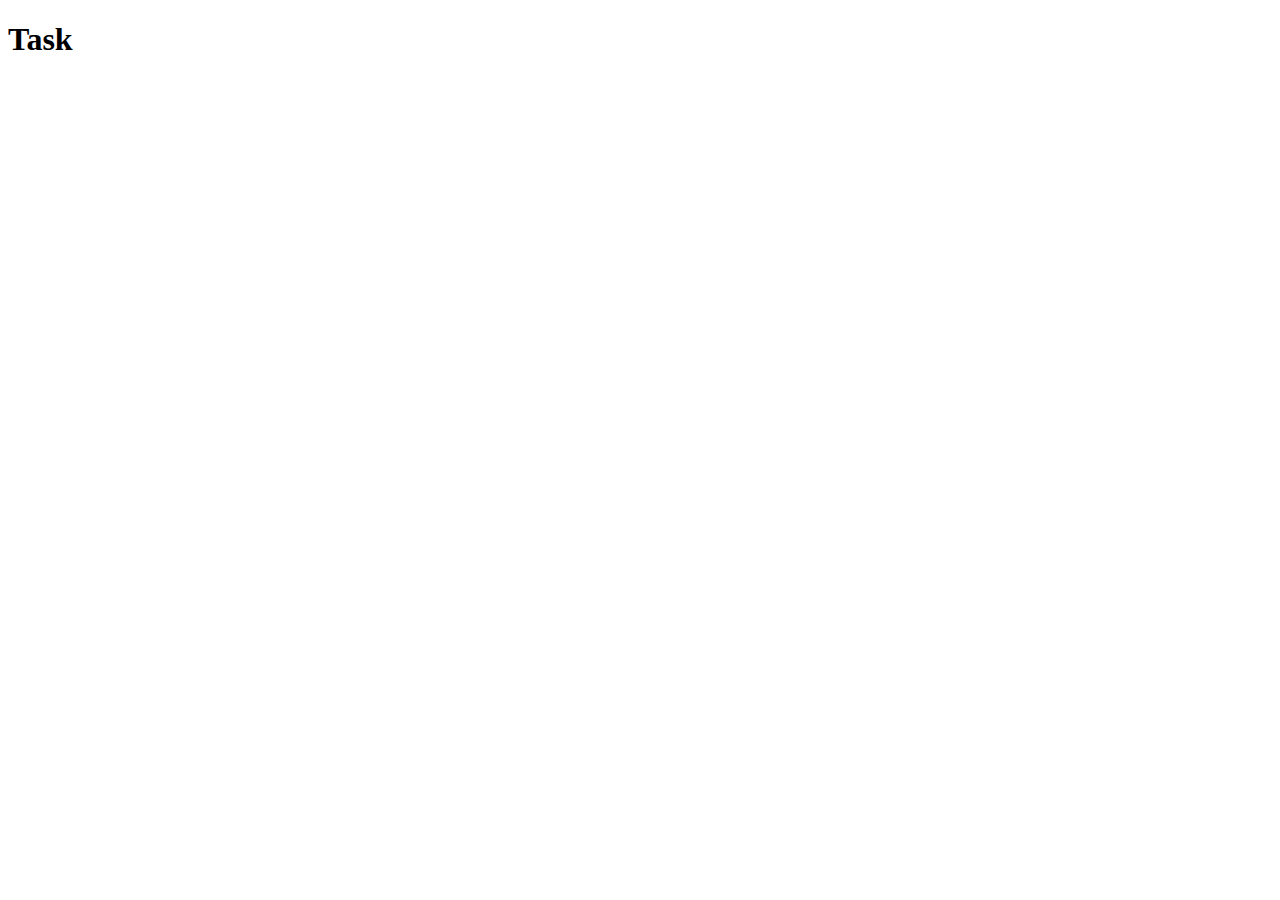
==== task/index.html @ 6d6654ac "Update index.html" ====
<!DOCTYPE html>
<html lang="fr">
<head>
	<title>Task</title>
	<link rel="stylesheet" type="text/css" href="style.css">
</head>
<body>
	<h1>Task</h1>

<!--<div>
	<div id=slider></div>
	<div id=bloc></div>
</div>-->

<div id="info"></div>
<div id="info2"></div>
<div id="info3"></div>
<div id="info4"></div>
<div id="info5"></div>
<div id="info6"></div>
<div id="info7"></div>
<div id="info8"></div>
<div id="info9"></div>


<div id="box">
	<div id=slider></div>
</div>



<script>
 
var $box = document.getElementById('box');
var $slider = document.getElementById('slider');

var gggg;

function slide( e , test ) {
	    styles = window.getComputedStyle(test);
	    stylesbox = window.getComputedStyle($box);

        var y = Math.max($box.getBoundingClientRect().y+1, Math.min(Number($box.getBoundingClientRect().y)+Number(stylesbox.getPropertyValue('height').substring(0, stylesbox.getPropertyValue('height').length-2))- styles.getPropertyValue('height').substring(0, styles.getPropertyValue('height').length-2)+1, e.clientY - styles.getPropertyValue('height').substring(0, styles.getPropertyValue('height').length-2)/2));
        var x = Math.max($box.getBoundingClientRect().x+1, Math.min(Number($box.getBoundingClientRect().x)+Number(stylesbox.getPropertyValue('width').substring(0, stylesbox.getPropertyValue('width').length-2)) - styles.getPropertyValue('width').substring(0, styles.getPropertyValue('width').length-2)+1, e.clientX - styles.getPropertyValue('width').substring(0, styles.getPropertyValue('width').length-2)/2));

        test.style.top = y + 'px';
        test.style.left = x + 'px';
}
 
$slider.addEventListener('mousedown', function( e ) {
        // il faut empêcher le comportement par défaut du mousedown, sinon il gêne
        e.preventDefault();
        // j'inscris ma fonction slide
        window.addEventListener('mousemove', gggg = function ( e ) {
			slide( e, slider );
		});
}, false);
 
window.addEventListener('mouseup', function( e ) {
        // le bouton est relâché, donc je désinscris ma fonction slide
        // c'est pour ça que j'avais besoin de la référence
        this.removeEventListener('mousemove', gggg, false);
}, false);
 
</script>
</body>
</html>
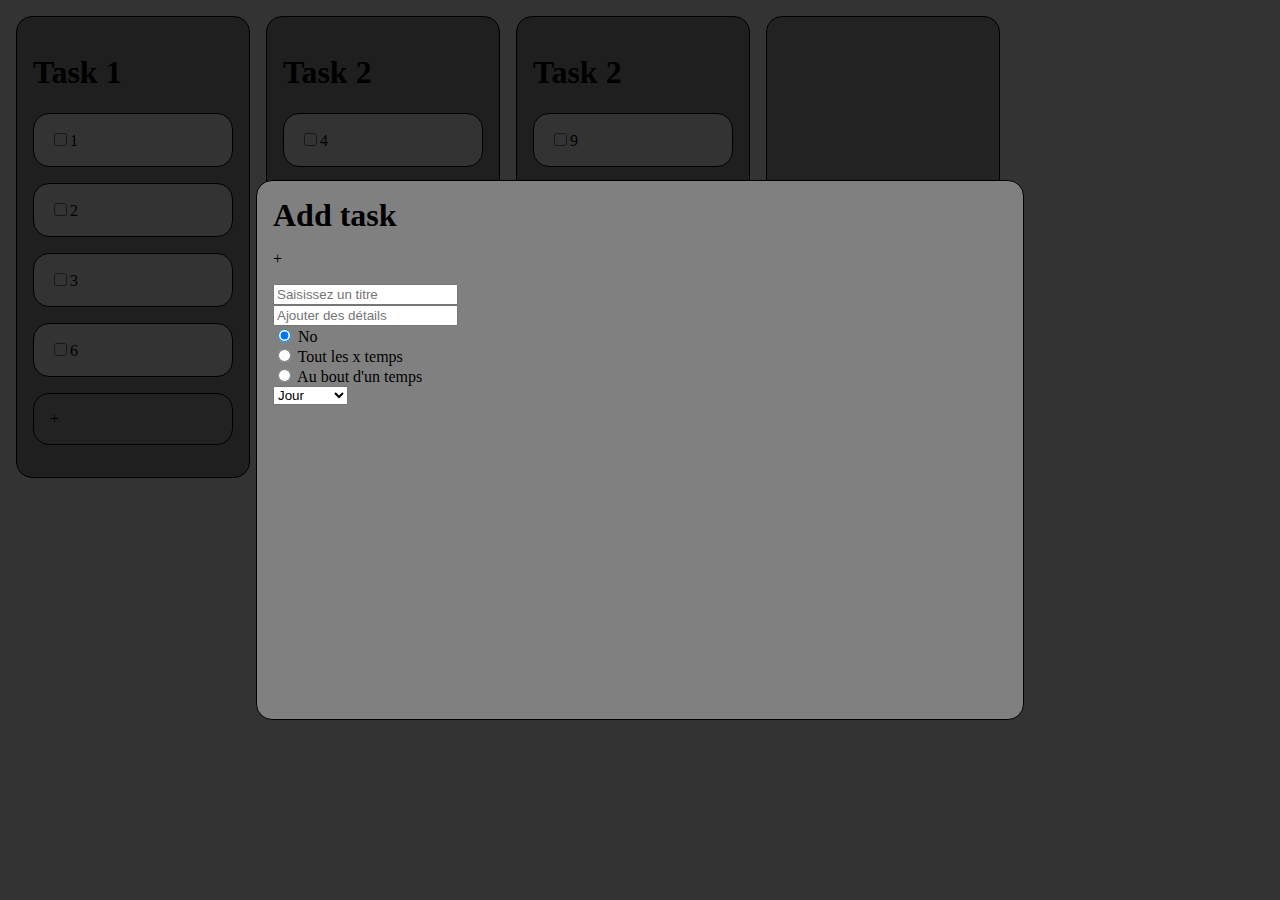
==== commit ce4d6655: "change to .html" ====
--- a/task/index.html
+++ b/task/index.html
@@ -1,67 +1,134 @@
 <!DOCTYPE html>
-<html lang="fr">
+<html>
 <head>
 	<title>Task</title>
 	<link rel="stylesheet" type="text/css" href="style.css">
 </head>
 <body>
-	<h1>Task</h1>
-
-<!--<div>
-	<div id=slider></div>
-	<div id=bloc></div>
-</div>-->
-
-<div id="info"></div>
-<div id="info2"></div>
-<div id="info3"></div>
-<div id="info4"></div>
-<div id="info5"></div>
-<div id="info6"></div>
-<div id="info7"></div>
-<div id="info8"></div>
-<div id="info9"></div>
+<div id="bottom"></div>
 
 
-<div id="box">
-	<div id=slider></div>
+
+
+
+
+
+
+
+
+
+
+
+
+
+
+
+
+
+
+
+<div id="addtask">
+        <h1>Add task</h1>
+        <p id="demo" onclick="closeAddTask()">+</p>
+	<from>
+		<input type="text" id="task_name" placeholder="Saisissez un titre" maxlength="10">
+		<input type="text" id="task_details" placeholder="Ajouter des détails" maxlength="10">
+		
+		<label for="contactChoice1">
+			<input type="radio" id="contactChoice1" name="repeat" value="no" onclick="onChange_addtask_option()" checked>
+			No
+		</label>
+		<label for="contactChoice2">
+			<input type="radio" id="contactChoice2" name="repeat" value="repeat_x" onclick="onChange_addtask_option()">
+			Tout les x temps
+		</label>
+		<label for="contactChoice3">
+			<input type="radio" id="contactChoice3" name="repeat" value="repeat_t" onclick="onChange_addtask_option()">
+			Au bout d'un temps
+		</label>
+		
+		<div id="addtask_option">
+			<select name="temps" id="temps-select">
+				<option value="">Jour</option>
+				<option value="dog">Semaine</option>
+				<option value="cat">Mois</option>
+				<option value="hamster">An</option>
+			</select>
+			
+			
+			<input class="" type="time" id="task_time" style="display: none;">
+		</div>
+	</from>
 </div>
 
 
 
-<script>
- 
-var $box = document.getElementById('box');
-var $slider = document.getElementById('slider');
 
-var gggg;
 
-function slide( e , test ) {
-	    styles = window.getComputedStyle(test);
-	    stylesbox = window.getComputedStyle($box);
 
-        var y = Math.max($box.getBoundingClientRect().y+1, Math.min(Number($box.getBoundingClientRect().y)+Number(stylesbox.getPropertyValue('height').substring(0, stylesbox.getPropertyValue('height').length-2))- styles.getPropertyValue('height').substring(0, styles.getPropertyValue('height').length-2)+1, e.clientY - styles.getPropertyValue('height').substring(0, styles.getPropertyValue('height').length-2)/2));
-        var x = Math.max($box.getBoundingClientRect().x+1, Math.min(Number($box.getBoundingClientRect().x)+Number(stylesbox.getPropertyValue('width').substring(0, stylesbox.getPropertyValue('width').length-2)) - styles.getPropertyValue('width').substring(0, styles.getPropertyValue('width').length-2)+1, e.clientX - styles.getPropertyValue('width').substring(0, styles.getPropertyValue('width').length-2)/2));
 
-        test.style.top = y + 'px';
-        test.style.left = x + 'px';
-}
- 
-$slider.addEventListener('mousedown', function( e ) {
-        // il faut empêcher le comportement par défaut du mousedown, sinon il gêne
-        e.preventDefault();
-        // j'inscris ma fonction slide
-        window.addEventListener('mousemove', gggg = function ( e ) {
-			slide( e, slider );
-		});
-}, false);
- 
-window.addEventListener('mouseup', function( e ) {
-        // le bouton est relâché, donc je désinscris ma fonction slide
-        // c'est pour ça que j'avais besoin de la référence
-        this.removeEventListener('mousemove', gggg, false);
-}, false);
- 
-</script>
+
+
+
+
+
+
+
+
+
+
+
+
+
+
+
+
+<div class="containerlist">
+	
+	<div class="container containertask">
+		<h1>Task 1</h1>
+		<label class="box draggable" draggable="true"><input type="checkbox" id="action_1" name="scales">1</label>
+		<label class="box draggable" draggable="true"><input type="checkbox" id="action_1" name="scales">2</label>
+		<label class="box draggable" draggable="true"><input type="checkbox" id="action_1" name="scales">3</label>
+		<label class="box draggable" draggable="true"><input type="checkbox" id="action_1" name="scales">6</label>
+		<p class="box morebox" onclick="openAddTask()">+</p>
+	</div>
+
+	<div class="container containertask">
+		<h1>Task 2</h1>
+		<p class="box draggable" draggable="true"><input type="checkbox" id="action_1" name="scales">4</p>
+		<p class="box draggable" draggable="true"><input type="checkbox" id="action_1" name="scales">5</p>
+		<p class="box morebox" onclick="openAddTask()">+</p>
+	</div>
+	
+	<div class="container containertask">
+		<h1>Task 2</h1>
+		<p class="box draggable" draggable="true"><input type="checkbox" id="action_1" name="scales">9</p>
+		<p class="box draggable" draggable="true"><input type="checkbox" id="action_1" name="scales">10</p>
+		<p class="box morebox" onclick="openAddTask()">+</p>
+	</div>
+	
+	<div class="container morecontainer"></div>
+</div>
+
+
+
+
+
+
+
+
+
+
+
+
+
+
+
+
+
+
+
+<script type="text/javascript" src="script.js"></script>
 </body>
-</html>
+</html>--- a/task/style.css
+++ b/task/style.css
@@ -0,0 +1,91 @@
+body {
+	margin: 0;
+}
+
+#bottom {
+	background-color: black;
+	opacity: 0.8;
+	position: absolute;
+	top: 0;
+	bottom: 0;
+	left: 0;
+	right: 0;
+}
+
+.containerlist {
+	display: flex;
+	flex-wrap: wrap;
+	align-items: flex-start;
+}
+
+.container {
+	padding: 1rem;
+	margin-top: 1rem;
+	margin-left: 1rem;
+	width: 200px;
+	border: 1px solid black;
+	border-radius: 1rem;
+}
+
+.containertask {
+	background-color: #999;
+}
+
+.morecontainer {
+	background-color: #AAA;
+	cursor: pointer;
+	height: 200px;
+}
+
+.box {
+	padding: 1rem;
+	background-color: white;
+	border: 1px solid black;
+	border-radius: 1rem;
+	margin-top: 1em;
+}
+
+.morebox {
+	background-color: #AAA;
+	cursor: pointer;
+}
+
+.draggable {
+	cursor: move;
+	display: block;
+}
+
+
+.draggable.dragging {
+	background-color: red;
+}
+
+#addtask {
+	display: flex;
+	flex-direction: column;
+	
+	background-color: gray;
+	position: absolute;
+	top: 20%;
+	bottom: 20%;
+	left: 20%;
+	right: 20%;
+	border: 1px solid black;
+	border-radius: 1rem;
+	padding: 1em;
+}
+
+#addtask from {
+	display: flex;
+	align-items: flex-start;
+	flex-direction: column;
+}
+
+.hidden {
+	visibility: hidden;
+}
+
+#addtask h1 {
+	margin: 0px;
+	margin-bottom: 10px;
+}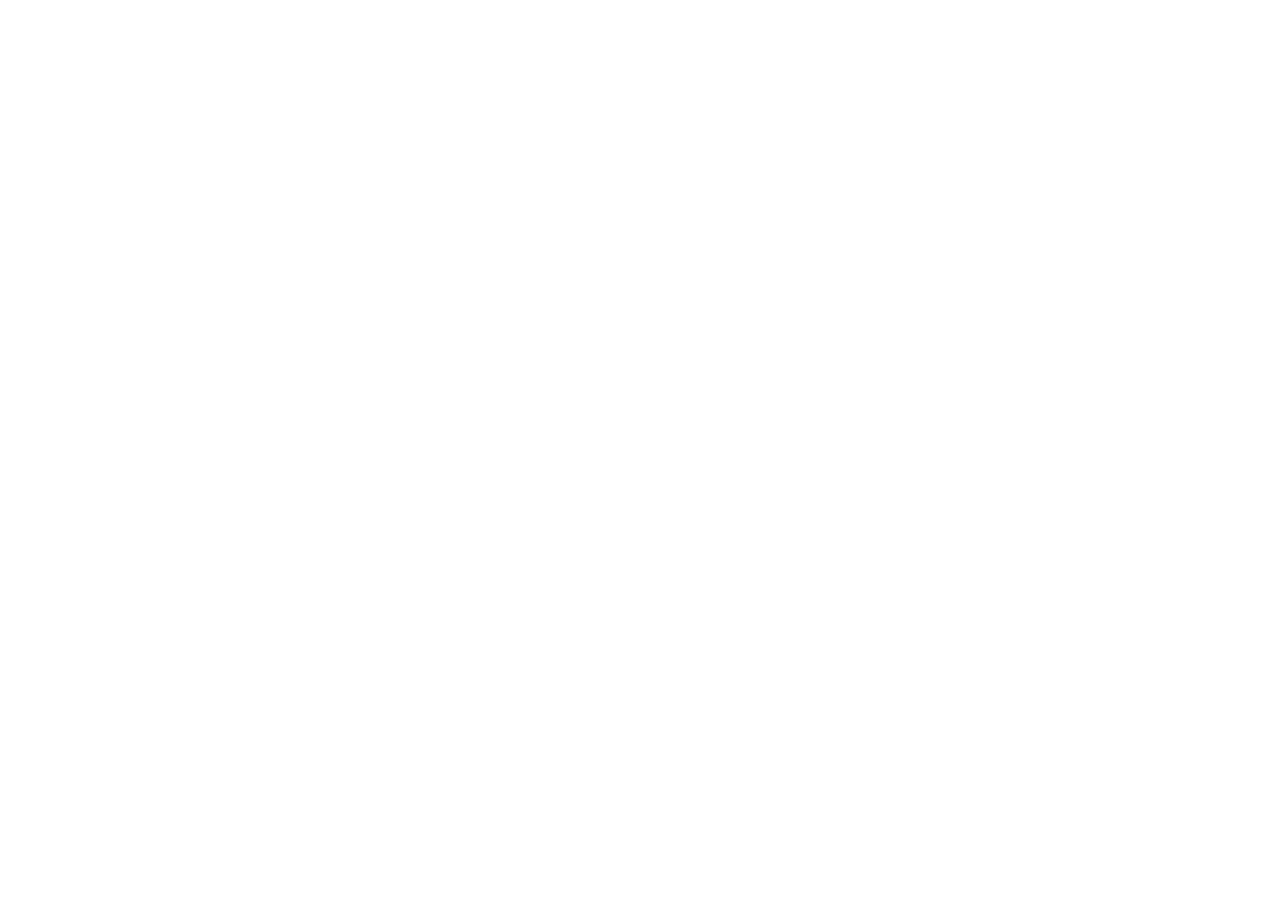
==== commit 1a8f9187: "Add save and load in the cookie" ====
--- a/task/index.html
+++ b/task/index.html
@@ -2,10 +2,16 @@
 <html>
 <head>
 	<title>Task</title>
+	<meta charset="UTF-8">
 	<link rel="stylesheet" type="text/css" href="style.css">
 </head>
 <body>
 <div id="bottom"></div>
+
+
+
+
+
 
 
 
@@ -55,7 +61,6 @@
 				<option value="hamster">An</option>
 			</select>
 			
-			
 			<input class="" type="time" id="task_time" style="display: none;">
 		</div>
 	</from>
@@ -83,9 +88,9 @@
 
 
 
-<div class="containerlist">
+<div id="contt2" class="containerlist">
 	
-	<div class="container containertask">
+	<!--<div class="container containertask">
 		<h1>Task 1</h1>
 		<label class="box draggable" draggable="true"><input type="checkbox" id="action_1" name="scales">1</label>
 		<label class="box draggable" draggable="true"><input type="checkbox" id="action_1" name="scales">2</label>
@@ -96,19 +101,19 @@
 
 	<div class="container containertask">
 		<h1>Task 2</h1>
-		<p class="box draggable" draggable="true"><input type="checkbox" id="action_1" name="scales">4</p>
-		<p class="box draggable" draggable="true"><input type="checkbox" id="action_1" name="scales">5</p>
+		<label class="box draggable" draggable="true"><input type="checkbox" id="action_1" name="scales">4</label>
+		<label class="box draggable" draggable="true"><input type="checkbox" id="action_1" name="scales">5</label>
 		<p class="box morebox" onclick="openAddTask()">+</p>
 	</div>
 	
 	<div class="container containertask">
 		<h1>Task 2</h1>
-		<p class="box draggable" draggable="true"><input type="checkbox" id="action_1" name="scales">9</p>
-		<p class="box draggable" draggable="true"><input type="checkbox" id="action_1" name="scales">10</p>
+		<label class="box draggable" draggable="true"><input type="checkbox" id="action_1" name="scales">9</label>
+		<label class="box draggable" draggable="true"><input type="checkbox" id="action_1" name="scales">10</label>
 		<p class="box morebox" onclick="openAddTask()">+</p>
 	</div>
 	
-	<div class="container morecontainer"></div>
+	<div class="container morecontainer"></div>-->
 </div>
 
 
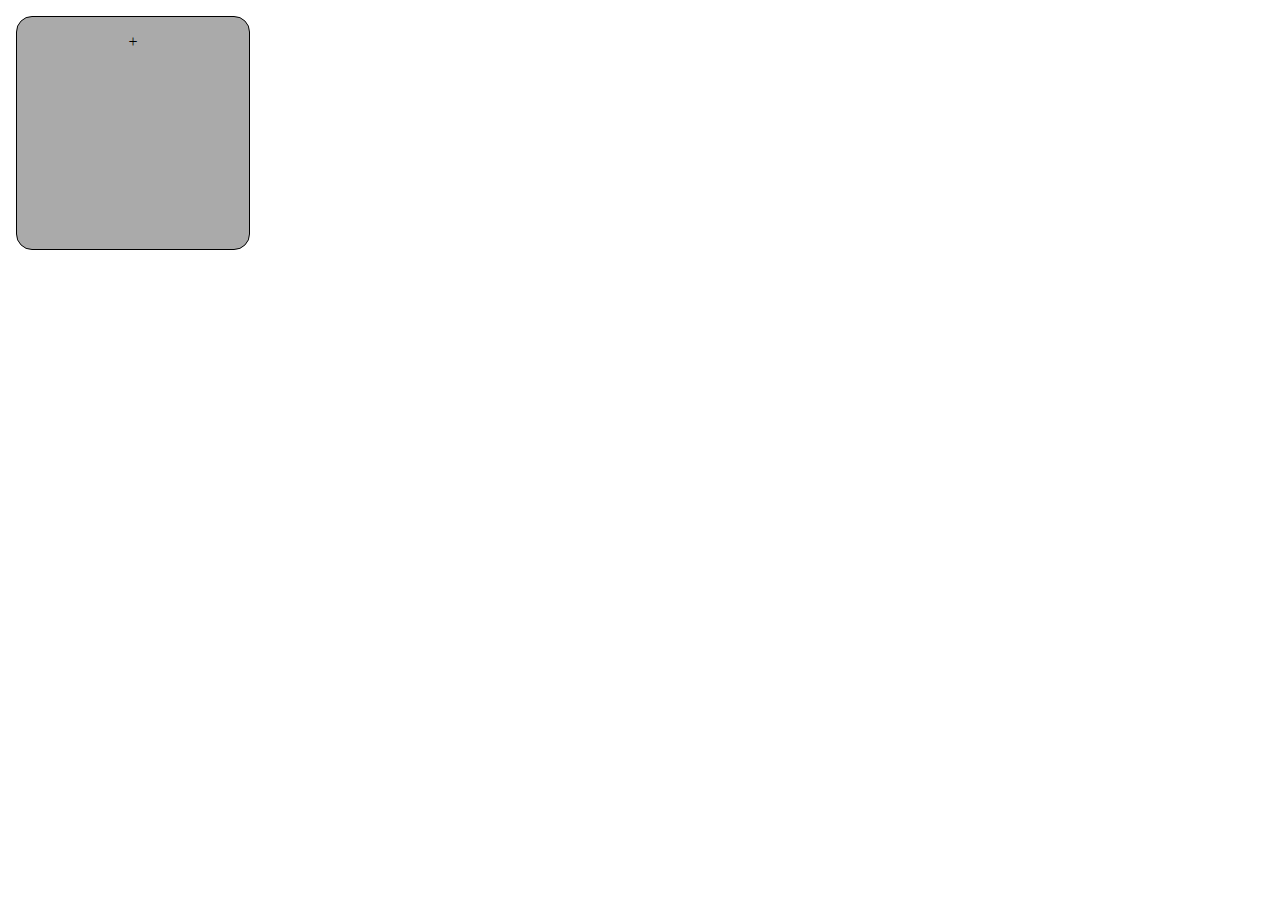
==== commit 05c11695: "System addTask addList an save" ====
--- a/task/index.html
+++ b/task/index.html
@@ -32,38 +32,62 @@
 
 
 
+	
+<div id="addlist" class="window">
+	<h1>Add List</h1>
+	<p onclick="closeAddList()">+</p>
+	
+	<input type="text" id="list_name" placeholder="Saisissez un titre" maxlength="10">
+	<button onclick="submitAddList()">Add</button>
+</div>
 
-<div id="addtask">
-        <h1>Add task</h1>
-        <p id="demo" onclick="closeAddTask()">+</p>
-	<from>
-		<input type="text" id="task_name" placeholder="Saisissez un titre" maxlength="10">
-		<input type="text" id="task_details" placeholder="Ajouter des détails" maxlength="10">
+
+
+
+
+
+
+
+
+
+
+
+
+
+
+
+
+
+<div id="addtask" class="window">
+	<h1>Add task</h1>
+	<p onclick="closeAddTask()">+</p>
+	<input type="text" id="task_name" placeholder="Saisissez un titre" maxlength="10">
+	<input type="text" id="task_desc" placeholder="Ajouter des détails" maxlength="10">
+	
+	<label for="contactChoice1">
+		<input type="radio" id="contactChoice1" name="repeat" value="no" onclick="onChange_addtask_option()" checked>
+		No
+	</label>
+	<label for="contactChoice2">
+		<input type="radio" id="contactChoice2" name="repeat" value="repeat_x" onclick="onChange_addtask_option()">
+		Tout les x temps
+	</label>
+	<label for="contactChoice3">
+		<input type="radio" id="contactChoice3" name="repeat" value="repeat_t" onclick="onChange_addtask_option()">
+		Au bout d'un temps
+	</label>
+	
+	<div id="addtask_option">
+		<select name="temps" id="temps-select">
+			<option value="">Jour</option>
+			<option value="dog">Semaine</option>
+			<option value="cat">Mois</option>
+			<option value="hamster">An</option>
+		</select>
 		
-		<label for="contactChoice1">
-			<input type="radio" id="contactChoice1" name="repeat" value="no" onclick="onChange_addtask_option()" checked>
-			No
-		</label>
-		<label for="contactChoice2">
-			<input type="radio" id="contactChoice2" name="repeat" value="repeat_x" onclick="onChange_addtask_option()">
-			Tout les x temps
-		</label>
-		<label for="contactChoice3">
-			<input type="radio" id="contactChoice3" name="repeat" value="repeat_t" onclick="onChange_addtask_option()">
-			Au bout d'un temps
-		</label>
-		
-		<div id="addtask_option">
-			<select name="temps" id="temps-select">
-				<option value="">Jour</option>
-				<option value="dog">Semaine</option>
-				<option value="cat">Mois</option>
-				<option value="hamster">An</option>
-			</select>
-			
-			<input class="" type="time" id="task_time" style="display: none;">
-		</div>
-	</from>
+		<input class="" type="time" id="task_time" style="display: none;">
+	</div>
+	<button id="button_addTask" onclick="">Add</button>
 </div>
 
 
--- a/task/style.css
+++ b/task/style.css
@@ -35,6 +35,7 @@
 	background-color: #AAA;
 	cursor: pointer;
 	height: 200px;
+	text-align: center;
 }
 
 .box {
@@ -48,6 +49,7 @@
 .morebox {
 	background-color: #AAA;
 	cursor: pointer;
+	text-align: center;
 }
 
 .draggable {
@@ -60,8 +62,10 @@
 	background-color: red;
 }
 
-#addtask {
+
+.window {
 	display: flex;
+	align-items: flex-start;
 	flex-direction: column;
 	
 	background-color: gray;
@@ -75,17 +79,11 @@
 	padding: 1em;
 }
 
-#addtask from {
-	display: flex;
-	align-items: flex-start;
-	flex-direction: column;
+.window h1 {
+	margin: 0px;
+	margin-bottom: 10px;
 }
 
 .hidden {
 	visibility: hidden;
-}
-
-#addtask h1 {
-	margin: 0px;
-	margin-bottom: 10px;
 }